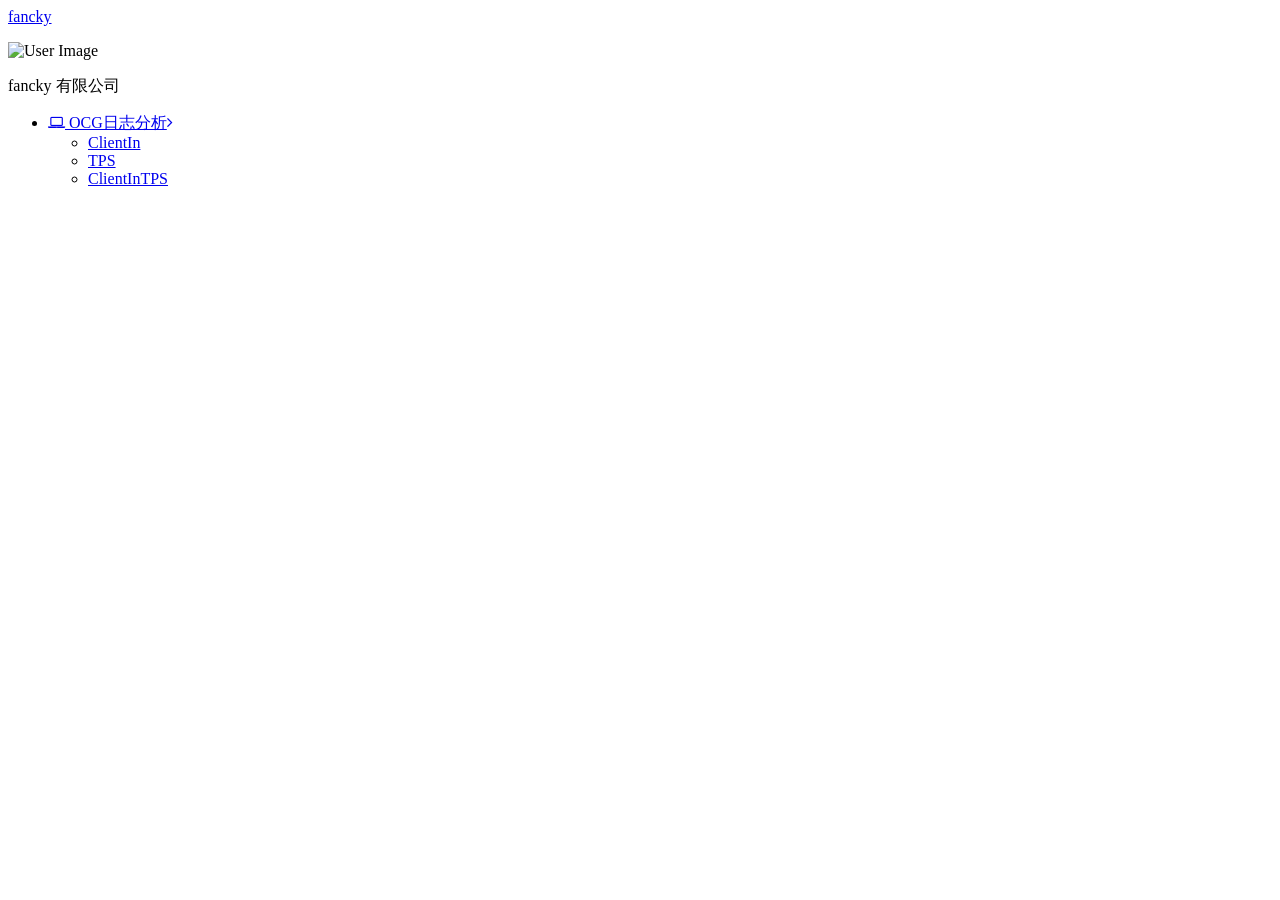
==== loganalysis/src/main/resources/templates/index.html @ 26a687eb "Initial commit" ====
<!DOCTYPE html>
<html lang="en">
<head>
    <meta name="description"
          content="Vali is a responsive and free admin theme built with Bootstrap 4, SASS and PUG.js. It's fully customizable and modular.">
    <!-- Twitter meta-->
    <meta property="twitter:card" content="summary_large_image">
    <meta property="twitter:site" content="@pratikborsadiya">
    <meta property="twitter:creator" content="@pratikborsadiya">
    <!-- Open Graph Meta-->
    <meta property="og:type" content="website">
    <meta property="og:site_name" content="Vali Admin">
    <meta property="og:title" content="Vali - Free Bootstrap 4 admin theme">
    <meta property="og:url" content="http://pratikborsadiya.in/blog/vali-admin">
    <meta property="og:image" content="http://pratikborsadiya.in/blog/vali-admin/hero-social.png">
    <meta property="og:description"
          content="Vali is a responsive and free admin theme built with Bootstrap 4, SASS and PUG.js. It's fully customizable and modular.">
    <title>fancky</title>
    <meta charset="utf-8">
    <meta http-equiv="X-UA-Compatible" content="IE=edge">
    <meta name="viewport" content="width=device-width, initial-scale=1">
    <!-- Main CSS-->
    <link rel="stylesheet" type="text/css" href="css/main.css">
    <!-- Font-icon css-->
    <link rel="stylesheet" type="text/css"
          href="https://maxcdn.bootstrapcdn.com/font-awesome/4.7.0/css/font-awesome.min.css">
</head>
<body class="app sidebar-mini">
<!-- Navbar-->
<header class="app-header">
    <a class="app-header__logo" href="index.html">fancky</a>
    <!-- Sidebar toggle button--><a class="app-sidebar__toggle" href="#" data-toggle="sidebar"
                                    aria-label="Hide Sidebar"></a>
    <!-- Navbar Right Menu-->
    <ul class="app-nav">
        <!--<li class="app-search">-->
        <!--<input class="app-search__input" type="search" placeholder="Search">-->
        <!--<button class="app-search__button"><i class="fa fa-search"></i></button>-->
        <!--</li>-->
        <!--Notification Menu-->
        <li class="dropdown" style="display: none"><a class="app-nav__item" href="#" data-toggle="dropdown"
                                                      aria-label="Show notifications"><i class="fa fa-bell-o fa-lg"></i></a>
            <ul class="app-notification dropdown-menu dropdown-menu-right">
                <li class="app-notification__title">You have 4 new notifications.</li>
                <div class="app-notification__content">
                    <li><a class="app-notification__item" href="javascript:;"><span class="app-notification__icon"><span
                            class="fa-stack fa-lg"><i class="fa fa-circle fa-stack-2x text-primary"></i><i
                            class="fa fa-envelope fa-stack-1x fa-inverse"></i></span></span>
                        <div>
                            <p class="app-notification__message">Lisa sent you a mail</p>
                            <p class="app-notification__meta">2 min ago</p>
                        </div>
                    </a></li>
                    <li><a class="app-notification__item" href="javascript:;"><span class="app-notification__icon"><span
                            class="fa-stack fa-lg"><i class="fa fa-circle fa-stack-2x text-danger"></i><i
                            class="fa fa-hdd-o fa-stack-1x fa-inverse"></i></span></span>
                        <div>
                            <p class="app-notification__message">Mail server not working</p>
                            <p class="app-notification__meta">5 min ago</p>
                        </div>
                    </a></li>
                    <li><a class="app-notification__item" href="javascript:;"><span class="app-notification__icon"><span
                            class="fa-stack fa-lg"><i class="fa fa-circle fa-stack-2x text-success"></i><i
                            class="fa fa-money fa-stack-1x fa-inverse"></i></span></span>
                        <div>
                            <p class="app-notification__message">Transaction complete</p>
                            <p class="app-notification__meta">2 days ago</p>
                        </div>
                    </a></li>
                    <div class="app-notification__content">
                        <li><a class="app-notification__item" href="javascript:;"><span
                                class="app-notification__icon"><span class="fa-stack fa-lg"><i
                                class="fa fa-circle fa-stack-2x text-primary"></i><i
                                class="fa fa-envelope fa-stack-1x fa-inverse"></i></span></span>
                            <div>
                                <p class="app-notification__message">Lisa sent you a mail</p>
                                <p class="app-notification__meta">2 min ago</p>
                            </div>
                        </a></li>
                        <li><a class="app-notification__item" href="javascript:;"><span
                                class="app-notification__icon"><span class="fa-stack fa-lg"><i
                                class="fa fa-circle fa-stack-2x text-danger"></i><i
                                class="fa fa-hdd-o fa-stack-1x fa-inverse"></i></span></span>
                            <div>
                                <p class="app-notification__message">Mail server not working</p>
                                <p class="app-notification__meta">5 min ago</p>
                            </div>
                        </a></li>
                        <li><a class="app-notification__item" href="javascript:;"><span
                                class="app-notification__icon"><span class="fa-stack fa-lg"><i
                                class="fa fa-circle fa-stack-2x text-success"></i><i
                                class="fa fa-money fa-stack-1x fa-inverse"></i></span></span>
                            <div>
                                <p class="app-notification__message">Transaction complete</p>
                                <p class="app-notification__meta">2 days ago</p>
                            </div>
                        </a></li>
                    </div>
                </div>
                <li class="app-notification__footer"><a href="#">See all notifications.</a></li>
            </ul>
        </li>
        <!-- User Menu-->
        <li class="dropdown" style="display: none"><a class="app-nav__item" href="#" data-toggle="dropdown"
                                                      aria-label="Open Profile Menu"><i
                class="fa fa-user fa-lg"></i></a>
            <ul class="dropdown-menu settings-menu dropdown-menu-right">
                <li><a class="dropdown-item" href="page-user.html"><i class="fa fa-cog fa-lg"></i> Settings</a></li>
                <li><a class="dropdown-item" href="page-user.html"><i class="fa fa-user fa-lg"></i> Profile</a></li>
                <li><a class="dropdown-item" href="page-login.html"><i class="fa fa-sign-out fa-lg"></i> Logout</a></li>
            </ul>
        </li>
    </ul>
</header>
<!-- Sidebar menu-->
<div class="app-sidebar__overlay" data-toggle="sidebar"></div>
<aside class="app-sidebar">
    <div class="app-sidebar__user"><img class="app-sidebar__user-avatar"
                                        src="image/cat.png"
                                        alt="User Image">
        <div>
            <p class="app-sidebar__user-name">fancky 有限公司</p>
            <!--<p class="app-sidebar__user-designation">Frontend Developer</p>-->
        </div>
    </div>
    <ul class="app-menu">
        <!--<li><a class="app-menu__item" href="dashboard.html"><i class="app-menu__icon fa fa-dashboard"></i><span-->
                <!--class="app-menu__label">Dashboard</span></a></li>-->
        <li class="treeview"><a class="app-menu__item" href="#" data-toggle="treeview">
            <i class="app-menu__icon fa fa-laptop"></i>
            <span class="app-menu__label">OCG日志分析</span><i
                class="treeview-indicator fa fa-angle-right"></i></a>
            <ul class="treeview-menu">
                <li><a class="treeview-item" href="/clientIn"> ClientIn</a></li>
                <li><a class="treeview-item" href="/tps"> TPS</a></li>
                <li><a class="treeview-item" href="/clientInTPS1"> ClientInTPS</a></li>
            </ul>
        </li>

    </ul>
</aside>
<main class="app-content">
<div style="background: white">
<!--    <div class="app-title">-->




</div>

<!--   </div>-->



</main>
<!-- Essential javascripts for application to work-->
<script src="js/jquery-3.3.1.min.js"></script>
<script src="js/popper.min.js"></script>
<script src="js/bootstrap.min.js"></script>
<script src="js/main.js"></script>
<!-- The javascript plugin to display page loading on top-->
<script src="js/plugins/pace.min.js"></script>
<!-- Page specific javascripts-->
<!-- Google analytics script-->
<script type="text/javascript">
    if (document.location.hostname == 'pratikborsadiya.in') {
        (function (i, s, o, g, r, a, m) {
            i['GoogleAnalyticsObject'] = r;
            i[r] = i[r] || function () {
                (i[r].q = i[r].q || []).push(arguments)
            }, i[r].l = 1 * new Date();
            a = s.createElement(o),
                m = s.getElementsByTagName(o)[0];
            a.async = 1;
            a.src = g;
            m.parentNode.insertBefore(a, m)
        })(window, document, 'script', '//www.google-analytics.com/analytics.js', 'ga');
        ga('create', 'UA-72504830-1', 'auto');
        ga('send', 'pageview');
    }
</script>

<script src="js/echarts.min.js"></script>
<script src="js/index.js"></script>
</body>
</html>
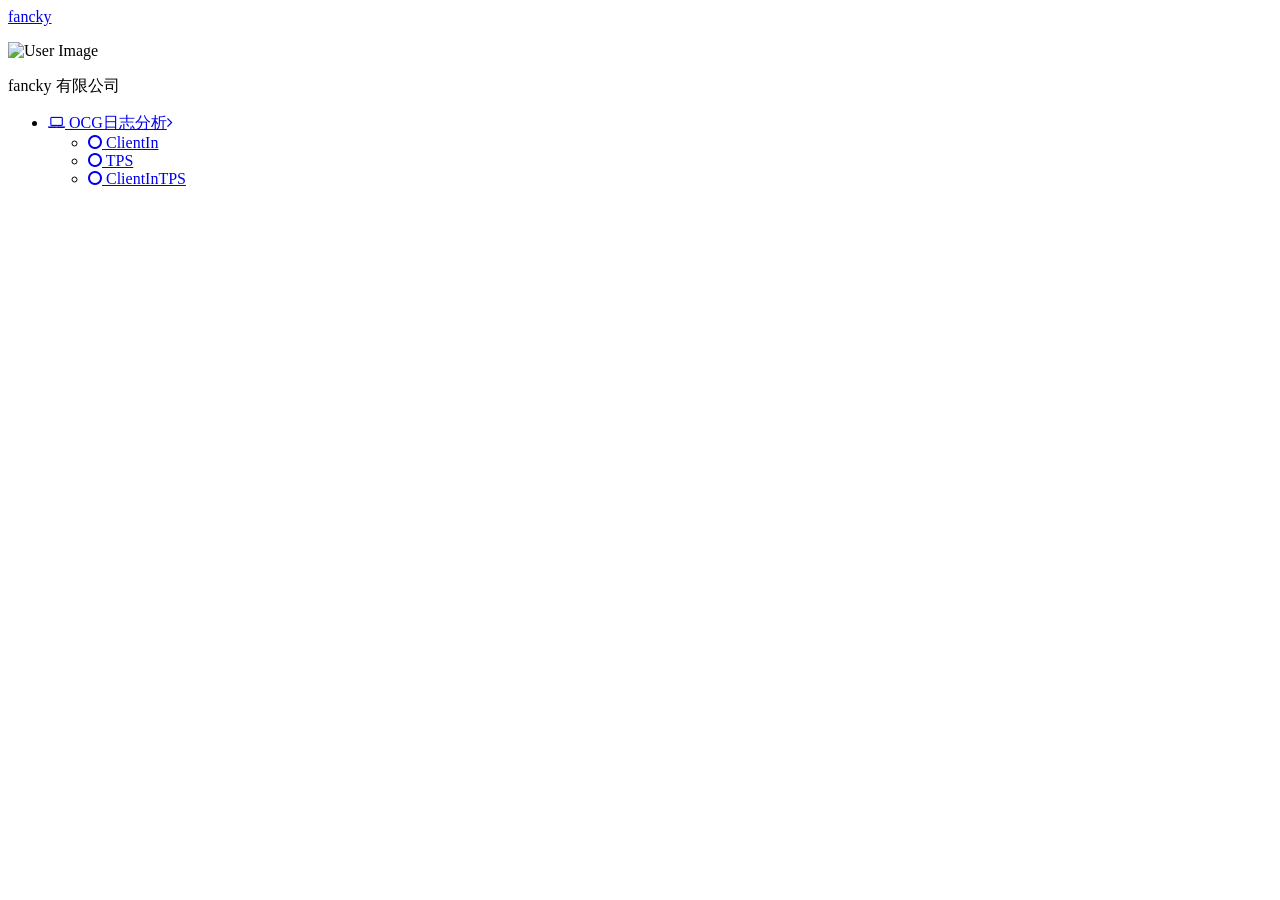
==== commit 0573a8a4: "首页整理" ====
--- a/loganalysis/src/main/resources/templates/index.html
+++ b/loganalysis/src/main/resources/templates/index.html
@@ -131,9 +131,9 @@
             <span class="app-menu__label">OCG日志分析</span><i
                 class="treeview-indicator fa fa-angle-right"></i></a>
             <ul class="treeview-menu">
-                <li><a class="treeview-item" href="/clientIn"> ClientIn</a></li>
-                <li><a class="treeview-item" href="/tps"> TPS</a></li>
-                <li><a class="treeview-item" href="/clientInTPS1"> ClientInTPS</a></li>
+                <li><a class="treeview-item" href="/clientIn"><i class="icon fa fa-circle-o"></i>  ClientIn</a></li>
+                <li><a class="treeview-item" href="/tps"><i class="icon fa fa-circle-o"></i>  TPS</a></li>
+                <li><a class="treeview-item" href="/clientInTPS1"><i class="icon fa fa-circle-o"></i>  ClientInTPS</a></li>
             </ul>
         </li>
 
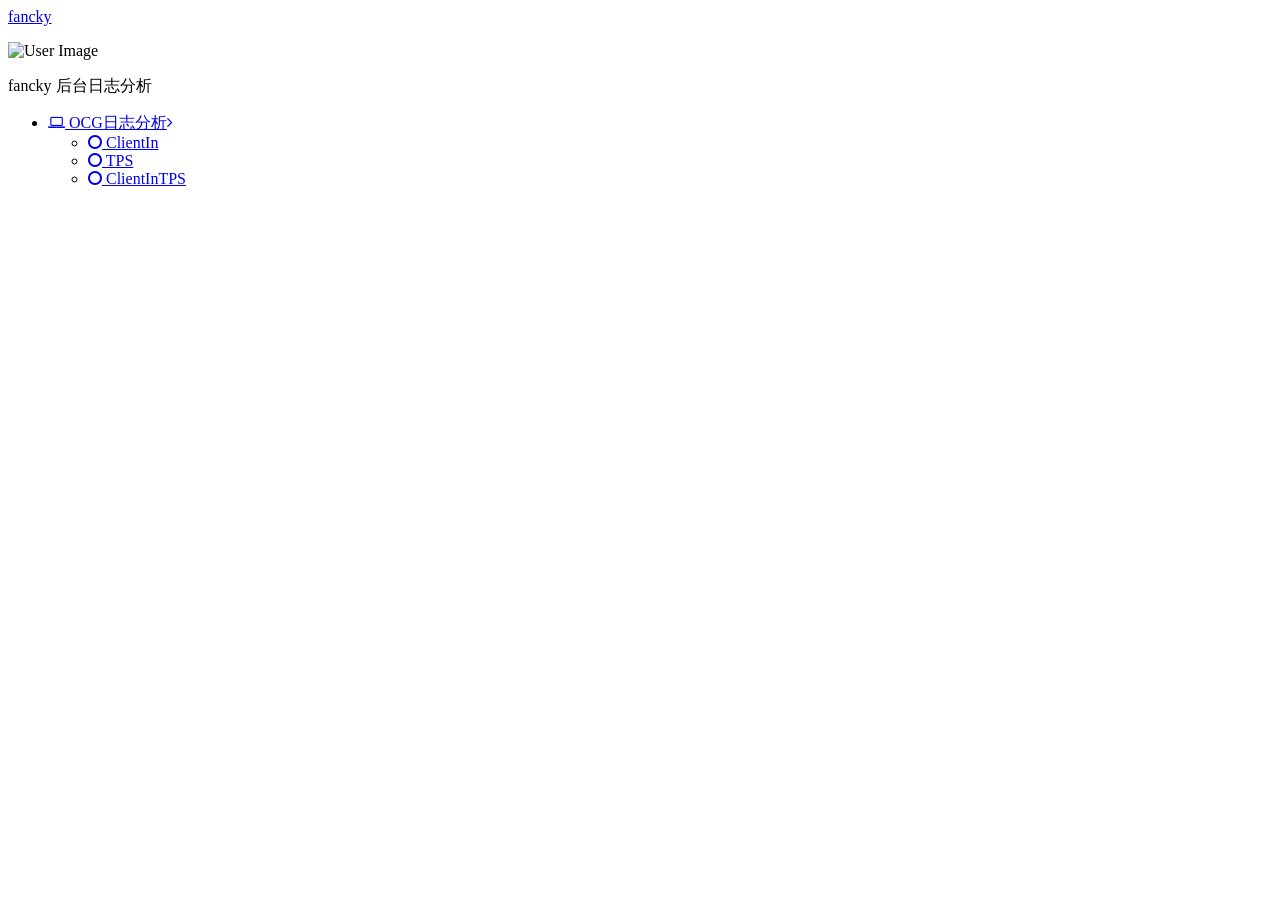
==== commit fdf59b63: "日志分析代码修改" ====
--- a/loganalysis/src/main/resources/templates/index.html
+++ b/loganalysis/src/main/resources/templates/index.html
@@ -119,37 +119,35 @@
                                         src="image/cat.png"
                                         alt="User Image">
         <div>
-            <p class="app-sidebar__user-name">fancky 有限公司</p>
+            <p class="app-sidebar__user-name">fancky 后台日志分析</p>
             <!--<p class="app-sidebar__user-designation">Frontend Developer</p>-->
         </div>
     </div>
     <ul class="app-menu">
         <!--<li><a class="app-menu__item" href="dashboard.html"><i class="app-menu__icon fa fa-dashboard"></i><span-->
-                <!--class="app-menu__label">Dashboard</span></a></li>-->
+        <!--class="app-menu__label">Dashboard</span></a></li>-->
         <li class="treeview"><a class="app-menu__item" href="#" data-toggle="treeview">
             <i class="app-menu__icon fa fa-laptop"></i>
             <span class="app-menu__label">OCG日志分析</span><i
                 class="treeview-indicator fa fa-angle-right"></i></a>
             <ul class="treeview-menu">
-                <li><a class="treeview-item" href="/clientIn"><i class="icon fa fa-circle-o"></i>  ClientIn</a></li>
-                <li><a class="treeview-item" href="/tps"><i class="icon fa fa-circle-o"></i>  TPS</a></li>
-                <li><a class="treeview-item" href="/clientInTPS1"><i class="icon fa fa-circle-o"></i>  ClientInTPS</a></li>
+                <li><a class="treeview-item" href="/clientIn"><i class="icon fa fa-circle-o"></i> ClientIn</a></li>
+                <li><a class="treeview-item" href="/tps"><i class="icon fa fa-circle-o"></i> TPS</a></li>
+                <li><a class="treeview-item" href="/clientInTPS1"><i class="icon fa fa-circle-o"></i> ClientInTPS</a>
+                </li>
             </ul>
         </li>
 
     </ul>
 </aside>
 <main class="app-content">
-<div style="background: white">
-<!--    <div class="app-title">-->
+    <div style="background: white">
+        <!--    <div class="app-title">-->
 
 
+    </div>
 
-
-</div>
-
-<!--   </div>-->
-
+    <!--   </div>-->
 
 
 </main>
